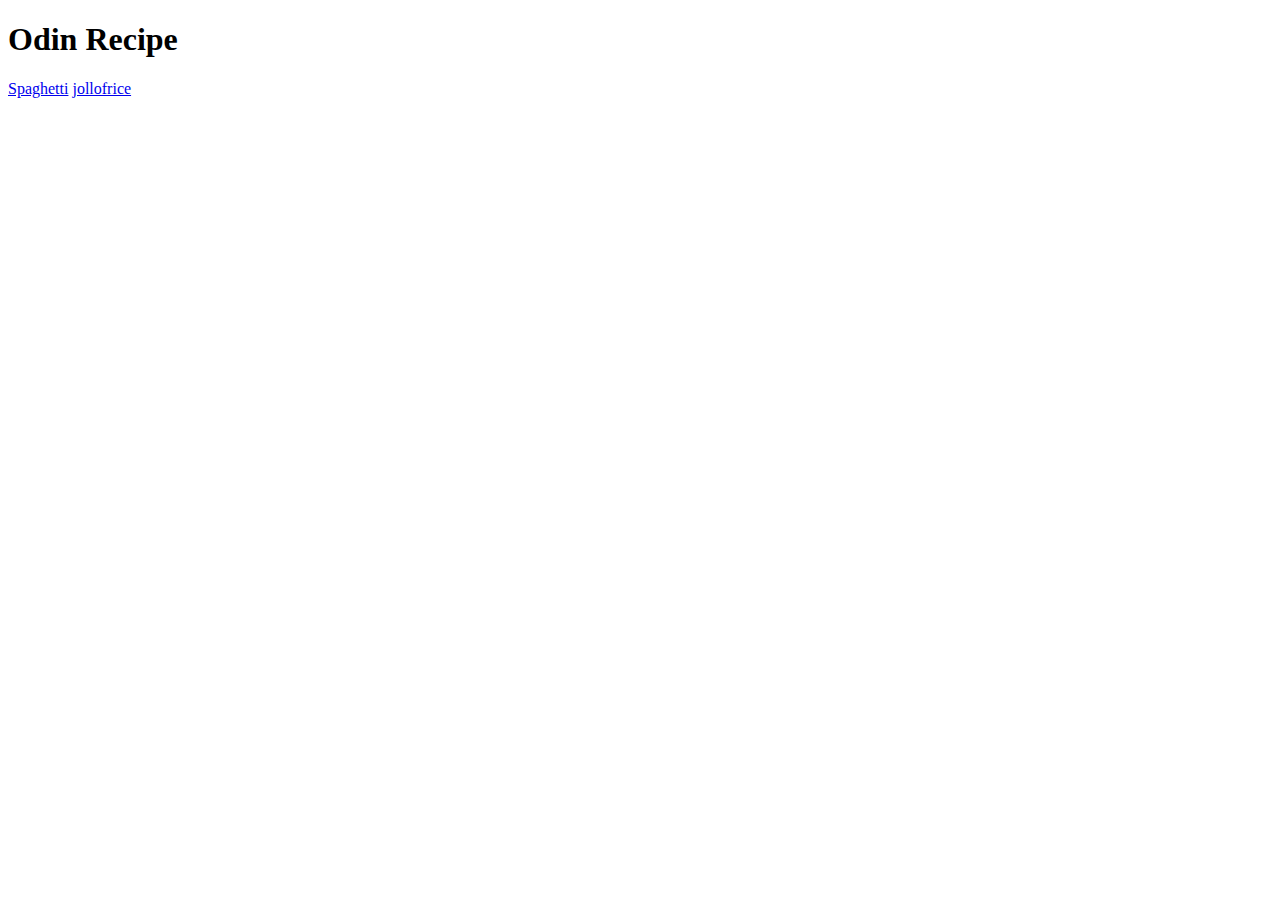
==== index.html @ 04ba3e56 "Updated recipe" ====
<!DOCTYPE html>
<html lang="en">
<head>
    <meta charset="UTF-8">
    <meta http-equiv="X-UA-Compatible" content="IE=edge">
    <meta name="viewport" content="width=device-width, initial-scale=1.0">
    <title>Document</title>
</head>
<body>
    <h1>Odin Recipe</h1>
    <a href="recipes/Spaghetti.html">Spaghetti</a>
    <a href="recipes/Jollof.html">jollofrice</a>

</body>
</html>
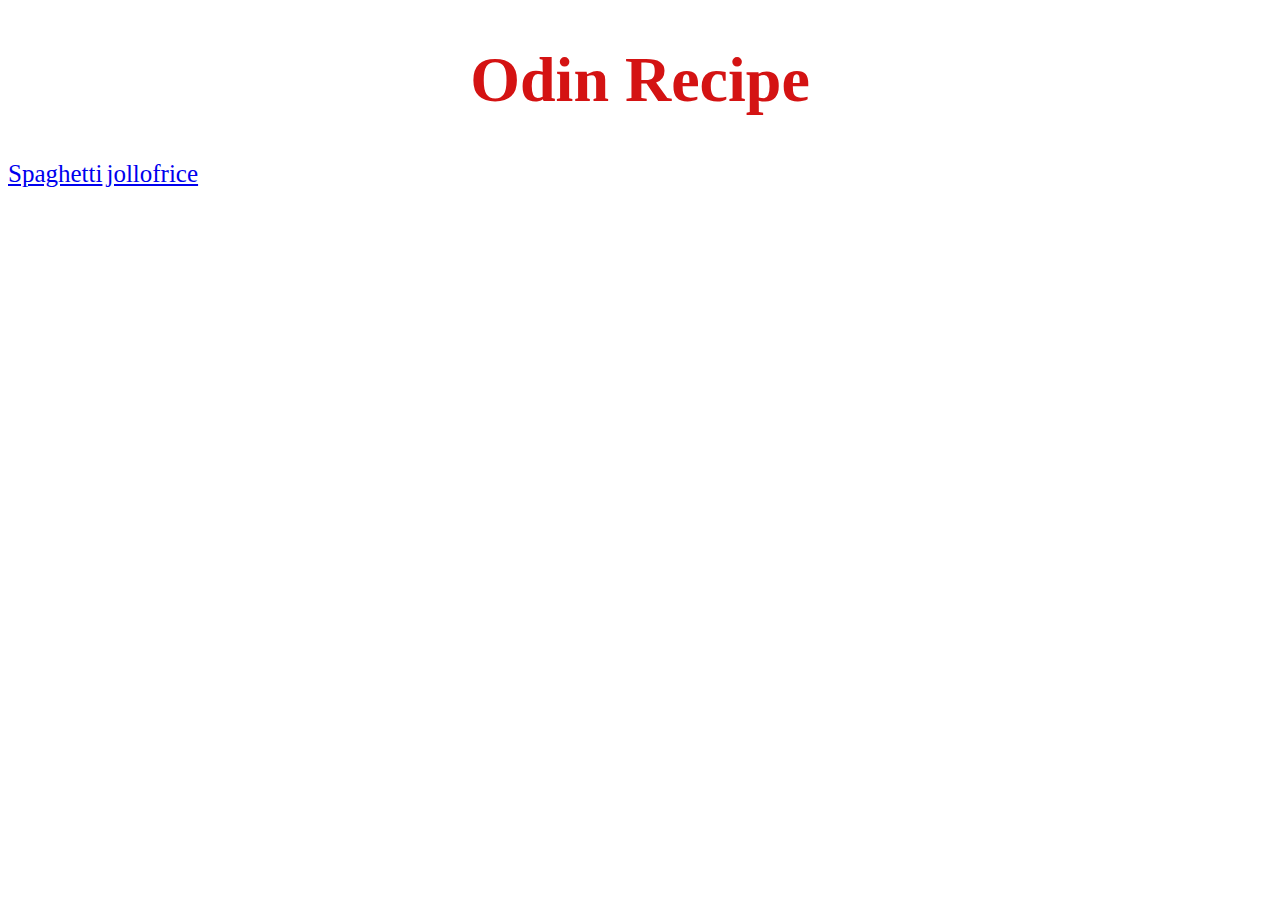
==== commit eaedae3e: "adding style" ====
--- a/index.html
+++ b/index.html
@@ -5,9 +5,12 @@
     <meta http-equiv="X-UA-Compatible" content="IE=edge">
     <meta name="viewport" content="width=device-width, initial-scale=1.0">
     <title>Document</title>
+    <link rel="stylesheet" href="css/recipe.css">
 </head>
 <body>
-    <h1>Odin Recipe</h1>
+    <div>
+        <h1>Odin Recipe</h1>
+    </div>
     <a href="recipes/Spaghetti.html">Spaghetti</a>
     <a href="recipes/Jollof.html">jollofrice</a>
 
--- a/css/recipe.css
+++ b/css/recipe.css
@@ -0,0 +1,13 @@
+div {
+    color:rgb(212, 19, 19);
+    font-size: 32px;
+    font-weight: bold;
+    text-align: center;
+}
+
+a {
+    font-size: 25px;
+    font-weight: 26px;
+
+}
+
